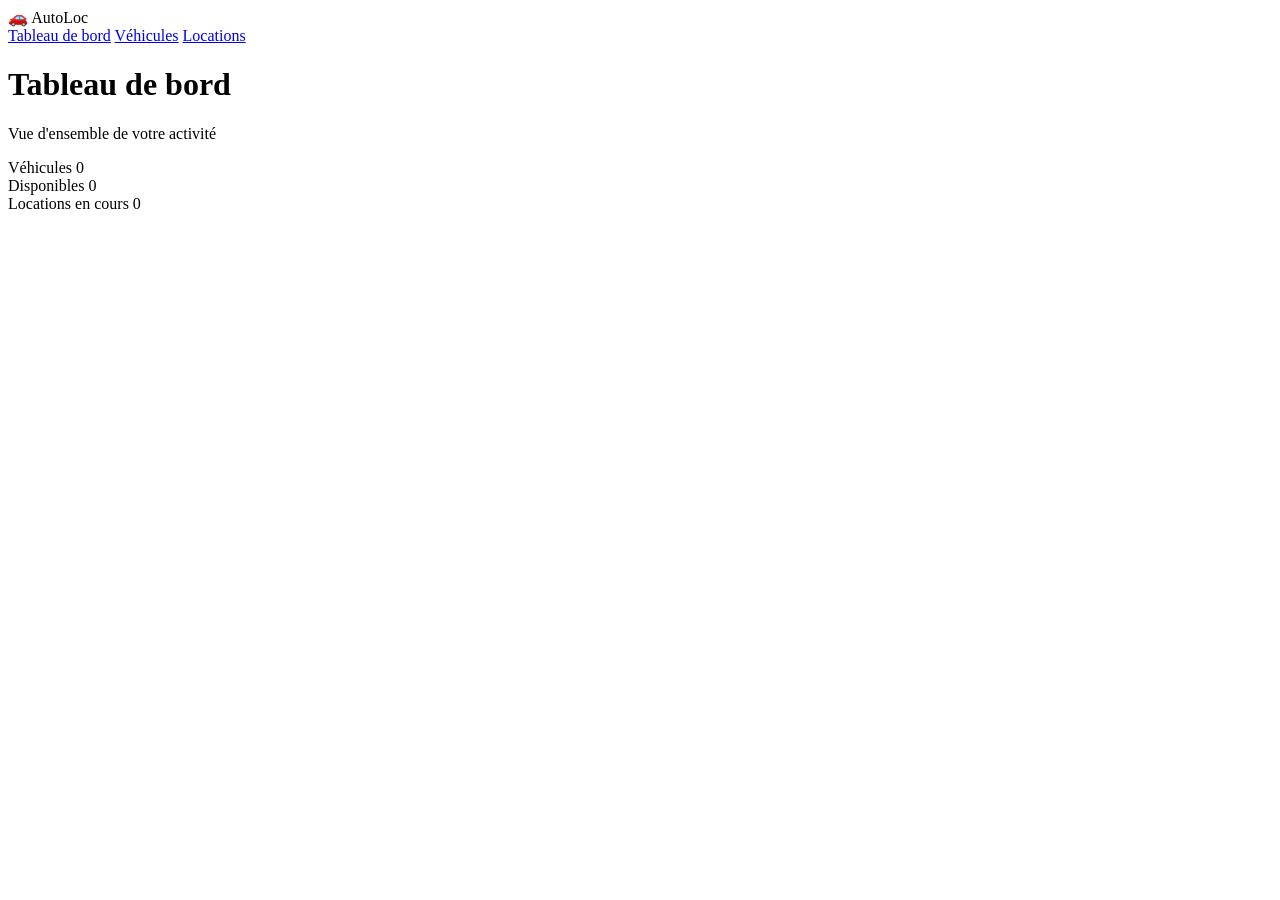
==== src/main/resources/templates/index.html @ d0f70605 "Passage a Spring Boot: socle web et tableau de bord" ====
<!DOCTYPE html>
<html lang="fr" xmlns:th="http://www.thymeleaf.org">
<head>
    <meta charset="UTF-8">
    <meta name="viewport" content="width=device-width, initial-scale=1">
    <title>Location de véhicules</title>
    <link rel="stylesheet" th:href="@{/css/style.css}">
</head>
<body>
<aside class="sidebar">
    <div class="logo">🚗 <span>AutoLoc</span></div>
    <nav>
        <a href="/" th:classappend="${page == 'accueil'} ? 'actif'">Tableau de bord</a>
        <a href="/vehicules" th:classappend="${page == 'vehicules'} ? 'actif'">Véhicules</a>
        <a href="/locations" th:classappend="${page == 'locations'} ? 'actif'">Locations</a>
    </nav>
</aside>

<main class="contenu">
    <h1>Tableau de bord</h1>
    <p class="sous-titre">Vue d'ensemble de votre activité</p>

    <section class="cartes">
        <div class="carte">
            <span class="carte-label">Véhicules</span>
            <span class="carte-valeur" th:text="${nbVehicules}">0</span>
        </div>
        <div class="carte vert">
            <span class="carte-label">Disponibles</span>
            <span class="carte-valeur" th:text="${nbDisponibles}">0</span>
        </div>
        <div class="carte orange">
            <span class="carte-label">Locations en cours</span>
            <span class="carte-valeur" th:text="${nbEnCours}">0</span>
        </div>
    </section>
</main>
</body>
</html>
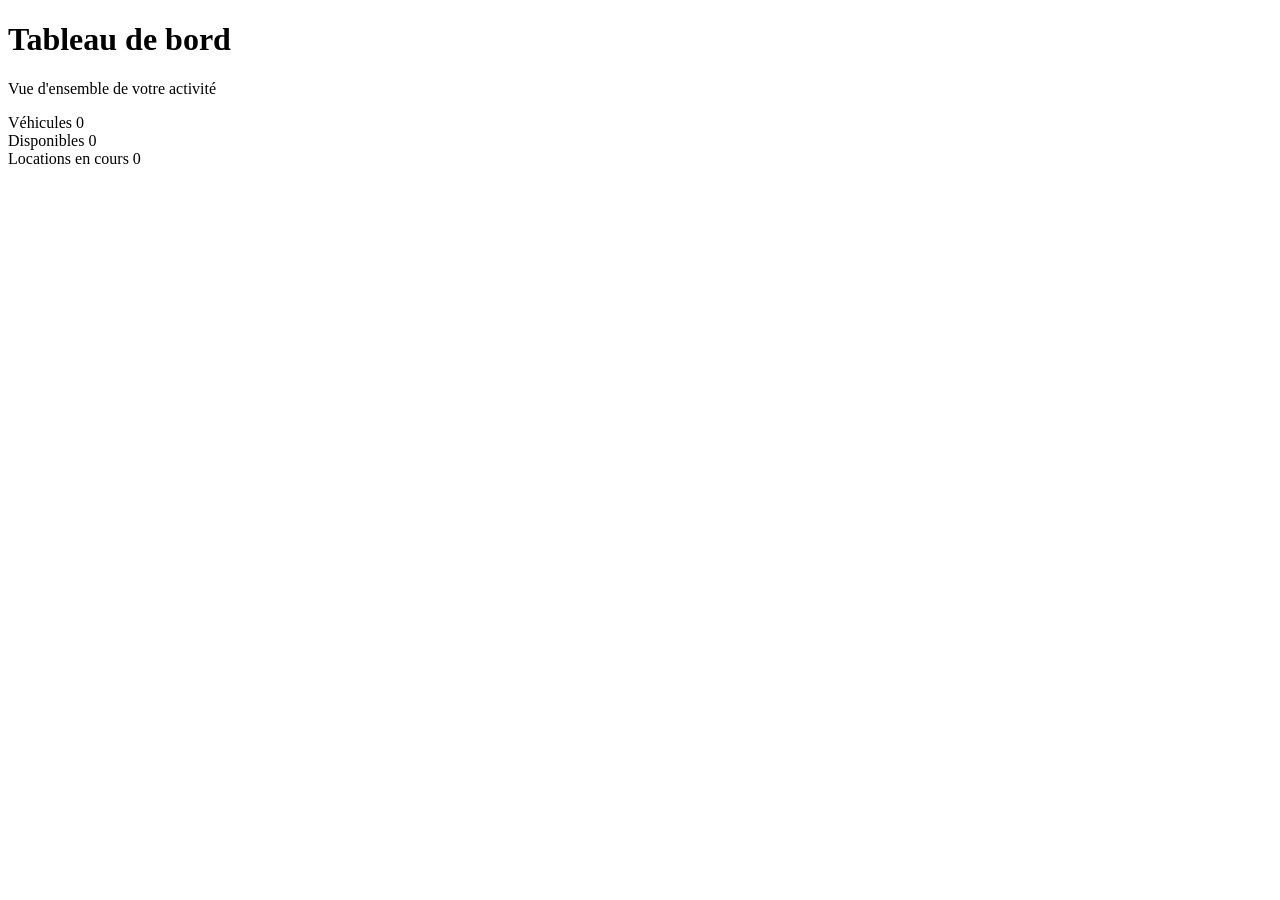
==== commit 4fa30d73: "Page Vehicules: liste et ajout" ====
--- a/src/main/resources/templates/index.html
+++ b/src/main/resources/templates/index.html
@@ -7,14 +7,7 @@
     <link rel="stylesheet" th:href="@{/css/style.css}">
 </head>
 <body>
-<aside class="sidebar">
-    <div class="logo">🚗 <span>AutoLoc</span></div>
-    <nav>
-        <a href="/" th:classappend="${page == 'accueil'} ? 'actif'">Tableau de bord</a>
-        <a href="/vehicules" th:classappend="${page == 'vehicules'} ? 'actif'">Véhicules</a>
-        <a href="/locations" th:classappend="${page == 'locations'} ? 'actif'">Locations</a>
-    </nav>
-</aside>
+<aside th:replace="~{fragments :: sidebar('accueil')}"></aside>
 
 <main class="contenu">
     <h1>Tableau de bord</h1>
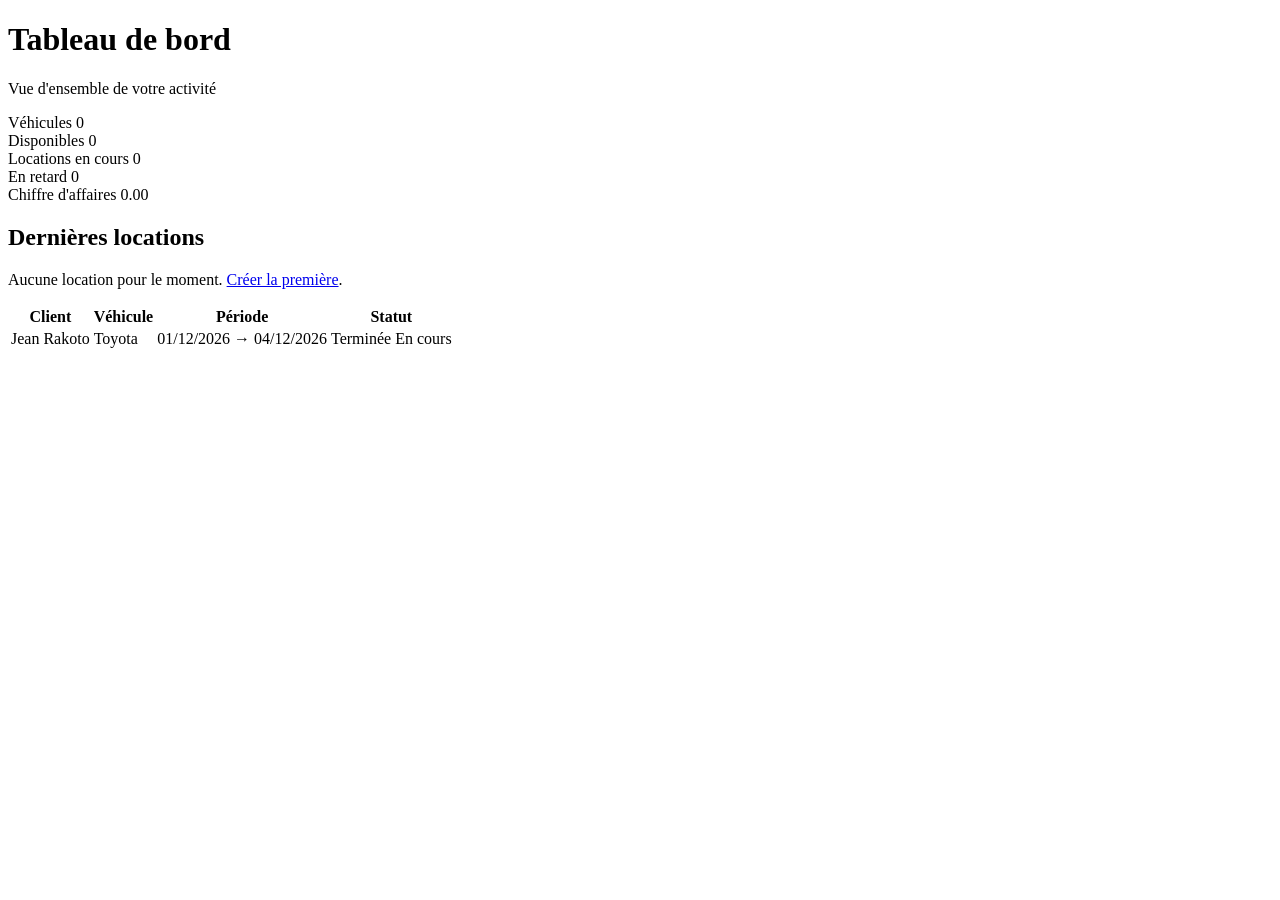
==== commit 67f7939f: "Finitions: tableau de bord, filtres, confirmation, page 404" ====
--- a/src/main/resources/templates/index.html
+++ b/src/main/resources/templates/index.html
@@ -26,6 +26,43 @@
             <span class="carte-label">Locations en cours</span>
             <span class="carte-valeur" th:text="${nbEnCours}">0</span>
         </div>
+        <div class="carte rouge">
+            <span class="carte-label">En retard</span>
+            <span class="carte-valeur" th:text="${nbEnRetard}">0</span>
+        </div>
+        <div class="carte violet">
+            <span class="carte-label">Chiffre d'affaires</span>
+            <span class="carte-valeur" th:text="${#numbers.formatDecimal(chiffreAffaires, 1, 2)}">0.00</span>
+        </div>
+    </section>
+
+    <section class="panneau">
+        <h2>Dernières locations</h2>
+        <p class="vide" th:if="${#lists.isEmpty(recentes)}">
+            Aucune location pour le moment. <a href="/locations">Créer la première</a>.
+        </p>
+        <div class="tableau-conteneur" th:unless="${#lists.isEmpty(recentes)}">
+            <table class="tableau">
+                <thead>
+                <tr><th>Client</th><th>Véhicule</th><th>Période</th><th>Statut</th></tr>
+                </thead>
+                <tbody>
+                <tr th:each="l : ${recentes}">
+                    <td th:text="${l.client.nomComplet}">Jean Rakoto</td>
+                    <td th:text="${l.vehicule.marque}">Toyota</td>
+                    <td>
+                        <span th:text="${#temporals.format(l.dateDebut, 'dd/MM/yyyy')}">01/12/2026</span>
+                        &rarr;
+                        <span th:text="${#temporals.format(l.dateFin, 'dd/MM/yyyy')}">04/12/2026</span>
+                    </td>
+                    <td>
+                        <span class="badge gris" th:if="${l.terminee}">Terminée</span>
+                        <span class="badge orange" th:unless="${l.terminee}">En cours</span>
+                    </td>
+                </tr>
+                </tbody>
+            </table>
+        </div>
     </section>
 </main>
 </body>
